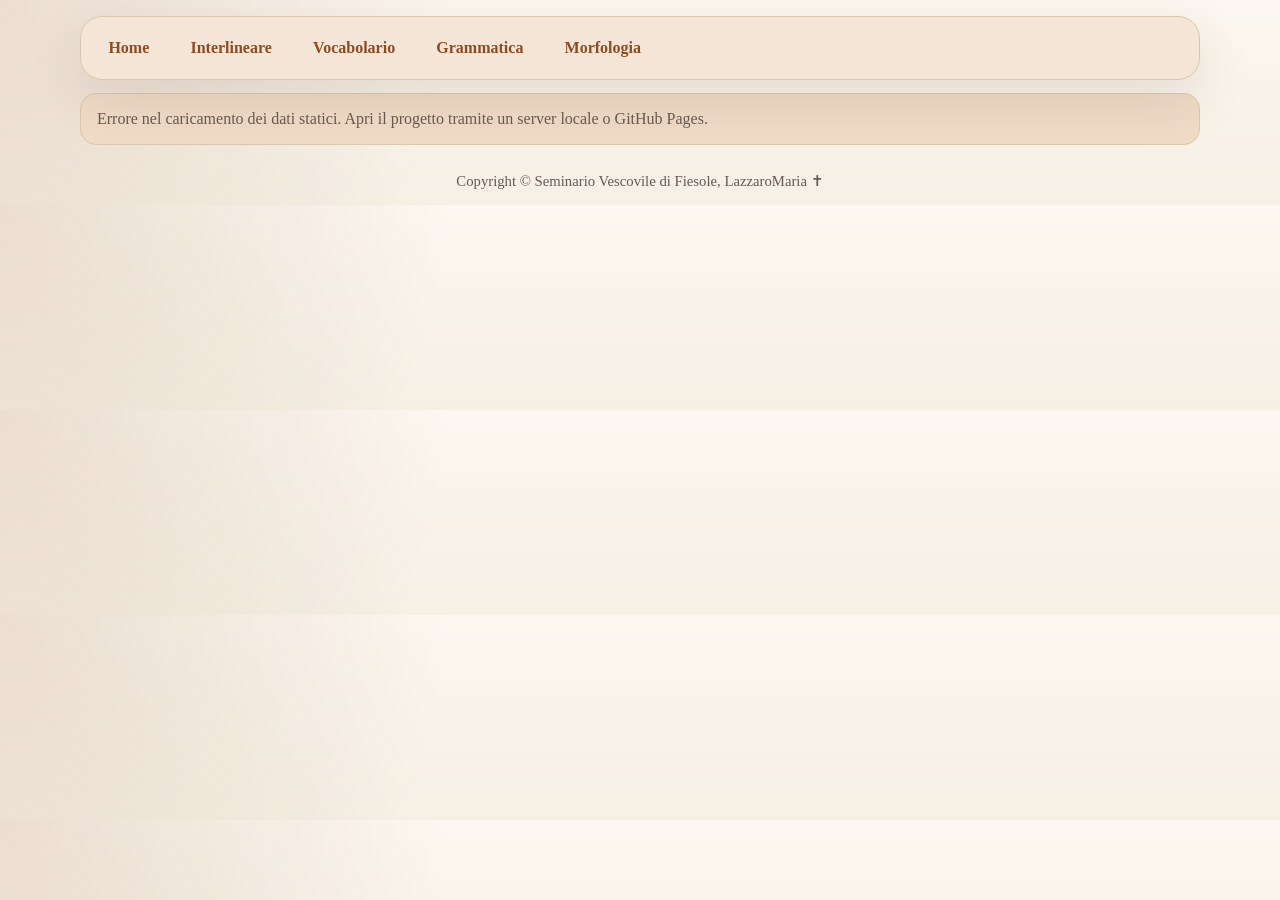
==== index.html @ 49d2a490 "add version01" ====
<!doctype html>
<html lang="it">
  <head>
    <meta charset="utf-8">
    <meta name="viewport" content="width=device-width, initial-scale=1">
    <title>Didaskalos</title>
    <meta
      name="description"
      content="Didaskalos: piattaforma web per studiare il greco koine del Nuovo Testamento con interlineare, vocabolario, grammatica e morfologia."
    >
    <link id="app-styles" rel="stylesheet" href="assets/css/styles.css">
  </head>
  <body>
    <header class="site-header">
      <nav class="main-nav">
        <a href="#home" data-route="home">Home</a>
        <a href="#interlinear" data-route="interlinear">Interlineare</a>
        <a href="#vocabulary" data-route="vocabulary">Vocabolario</a>
        <a href="#grammar" data-route="grammar">Grammatica</a>
        <a href="#morphology" data-route="morphology">Morfologia</a>
      </nav>
    </header>

    <main id="app">
      <section id="home-view" class="view active"></section>
      <section id="interlinear-view" class="view"></section>
      <section id="vocabulary-view" class="view"></section>
      <section id="grammar-view" class="view"></section>
      <section id="morphology-view" class="view"></section>
    </main>

    <footer class="site-footer">
      <p>Copyright &copy; Seminario Vescovile di Fiesole, LazzaroMaria &#10013;</p>
    </footer>

    <template id="home-template">
      <section class="hero">
        <div class="hero-copy hero-visual">
          <h1 class="project-name">Διδάσκαλος</h1>
          <p>
            Didaskalos unisce interlineare, vocabolario, grammatica e morfologia in uno spazio dedicato
            allo studio del greco del Nuovo Testamento, accessibile da ogni dispositivo.
          </p>
        </div>
        <article class="panel hero-card">
          <h2>Visione del progetto</h2>
          <ul>
            <li>Lettura guidata del Nuovo Testamento in greco con supporto immediato parola per parola</li>
            <li>Vocabolario biblico con accesso per lemma, forma e significato</li>
            <li>Grammatica essenziale collegata allo studio reale del testo</li>
            <li>Morfologia con paradigmi verificabili e riusabili in tutto il progetto</li>
            <li>Guida e strumenti per lo studio del koine, il greco del Nuovo Testamento, in un unico ambiente cross-platform</li>
          </ul>
        </article>
      </section>
      <section class="grid summary-grid" id="home-summary"></section>
    </template>

    <template id="interlinear-template">
      <section class="page-head">
        <p>Leggi il testo greco del Nuovo Testamento parola per parola e passa dalla lettura all’analisi della singola voce.</p>
      </section>
      <form class="toolbar" id="interlinear-form">
        <label>
          Libro
          <select id="book-select"></select>
        </label>
        <label>
          Capitolo
          <select id="chapter-select"></select>
        </label>
        <label>
          Versetto
          <select id="verse-select"></select>
        </label>
      </form>
      <section class="stack" id="interlinear-results"></section>
    </template>

    <template id="vocabulary-template">
      <section class="page-head">
        <p>Consulta lemmi, significati e note utili per orientarti nello studio del greco del Nuovo Testamento.</p>
      </section>
      <form class="toolbar" id="vocabulary-form">
        <label class="grow">
          Cerca
          <input id="vocabulary-search" type="search" placeholder="es. λογος, parola, amare">
        </label>
      </form>
      <section class="stack" id="vocabulary-results"></section>
    </template>

    <template id="grammar-template">
      <section class="page-head">
        <p>Raccoglie gli argomenti essenziali per accompagnare la lettura del koine in modo ordinato e progressivo.</p>
      </section>
      <section class="stack" id="grammar-results"></section>
    </template>

    <template id="morphology-template">
      <section class="page-head">
        <p>Esplora forme, paradigmi e categorie grammaticali del greco del Nuovo Testamento in uno spazio dedicato allo studio morfologico.</p>
      </section>
      <form class="toolbar" id="morphology-form">
        <label>
          Tipo
          <select id="morph-type">
            <option value="verb">Verbo</option>
            <option value="noun">Sostantivo</option>
            <option value="pronoun">Pronome</option>
          </select>
        </label>
        <label class="grow">
          Lemma
          <input id="morph-lemma" type="text" placeholder="es. λυω oppure λογος">
        </label>
      </form>
      <section id="morphology-result"></section>
    </template>

    <script type="module">
      let appVersion = "dev";
      try {
        const response = await fetch("assets/data/version.json", { cache: "no-store" });
        if (response.ok) {
          const payload = await response.json();
          appVersion = payload.version || appVersion;
        }
      } catch {
        // Se il file versione non e disponibile, il sito continua a funzionare.
      }

      window.__APP_VERSION__ = appVersion;
      document.querySelector("#app-styles").href = `assets/css/styles.css?v=${encodeURIComponent(appVersion)}`;
      await import(`./assets/js/app.js?v=${encodeURIComponent(appVersion)}`);
    </script>
  </body>
</html>
---- assets/css/styles.css ----
:root {
  --bg: #f5efe4;
  --paper: #fffaf3;
  --ink: #1f1a16;
  --muted: #66594f;
  --line: #dac8af;
  --accent: #8c4c23;
  --accent-soft: #f0dbc7;
  --shadow: 0 18px 54px rgba(77, 45, 21, 0.12);
}

* {
  box-sizing: border-box;
}

html {
  scroll-behavior: smooth;
}

body {
  margin: 0;
  color: var(--ink);
  font-family: Georgia, "Times New Roman", serif;
  background:
    radial-gradient(circle at top left, rgba(140, 76, 35, 0.15), transparent 28rem),
    linear-gradient(180deg, #fcf7f0 0%, var(--bg) 100%);
}

a {
  color: var(--accent);
  text-decoration: none;
}

button,
input,
select {
  font: inherit;
}

.site-header,
main {
  width: min(1120px, calc(100% - 2rem));
  margin: 0 auto;
}

.site-header {
  display: grid;
  gap: 1rem;
  padding: 1rem 0 0.8rem;
}

.main-nav {
  display: flex;
  gap: 0.55rem;
  flex-wrap: wrap;
  align-items: center;
  padding: 0.7rem;
  background: color-mix(in srgb, var(--accent-soft) 72%, white 28%);
  border: 1px solid var(--line);
  border-radius: 22px;
  box-shadow: var(--shadow);
  overflow-x: auto;
  overflow-y: hidden;
  scrollbar-width: none;
  -webkit-overflow-scrolling: touch;
}

.main-nav::-webkit-scrollbar {
  display: none;
}

.main-nav a {
  display: inline-flex;
  align-items: center;
  justify-content: center;
  min-height: 40px;
  padding: 0.65rem 0.95rem;
  border-radius: 999px;
  background: transparent;
  color: var(--accent);
  border: 1px solid transparent;
  transition: transform 140ms ease, box-shadow 140ms ease, background 140ms ease, border-color 140ms ease;
  line-height: 1;
  white-space: nowrap;
  font-weight: 600;
}

.main-nav a:hover,
.main-nav a:focus-visible {
  transform: translateY(-2px);
  background: rgba(140, 76, 35, 0.08);
  outline: none;
}

.main-nav a.active {
  font-weight: 700;
  background: var(--accent);
  color: #fff9f4;
  border-color: var(--accent);
  box-shadow: 0 10px 22px rgba(140, 76, 35, 0.18);
}

main {
  padding-bottom: 1.35rem;
}

.site-footer {
  width: min(1120px, calc(100% - 2rem));
  margin: 0.35rem auto 0.9rem;
  padding-top: 0;
}

.site-footer p {
  margin: 0;
  color: var(--muted);
  font-size: 0.92rem;
  text-align: center;
}

.view {
  display: none;
}

.view.active {
  display: block;
  animation: rise 220ms ease;
}

.hero,
.page-head,
.toolbar,
.grid,
.stack {
  margin-top: 1.15rem;
}

.hero {
  display: grid;
  grid-template-columns: minmax(0, 1fr) minmax(0, 1fr);
  gap: 1.15rem;
  align-items: stretch;
}

.hero > div {
  display: grid;
  align-content: start;
  gap: 0.95rem;
  min-width: 0;
}

.hero-visual {
  position: relative;
  overflow: hidden;
  min-height: 18rem;
  padding: 1.15rem 1.2rem 1.05rem;
  border-radius: 28px;
  box-shadow: 0 16px 34px rgba(77, 45, 21, 0.12);
  background: url("../graphics/bible1.png");
  background-size: cover;
  background-position: center;
  background-repeat: no-repeat;
  isolation: isolate;
}

.hero-visual::before {
  content: "";
  position: absolute;
  inset: 0;
  background:
    linear-gradient(180deg, rgba(245, 239, 228, 0.28), rgba(245, 239, 228, 0.4));
  z-index: 0;
  pointer-events: none;
}

.hero-visual > * {
  position: relative;
  z-index: 1;
}

.hero-copy {
  background: linear-gradient(180deg, rgba(255, 250, 243, 0.9), rgba(245, 235, 220, 0.82));
  border: 1px solid rgba(218, 200, 175, 0.92);
}

.eyebrow {
  display: inline-block;
  text-transform: uppercase;
  letter-spacing: 0.08em;
  font-size: 0.78rem;
  color: var(--accent);
}

.hero h1,
.page-head h1 {
  margin: 0.45rem 0 0.8rem;
  font-size: clamp(2rem, 5vw, 4rem);
  line-height: 1.02;
}

.hero h1.project-name {
  margin-top: 0;
  margin-bottom: 0;
  font-size: clamp(2.5rem, 6.2vw, 4.5rem);
  line-height: 0.95;
  color: #17120e;
  text-shadow: none;
}

.hero p,
.page-head p {
  color: var(--muted);
  font-size: 1.05rem;
  max-width: 45rem;
}

.page-head p {
  margin: 0;
  font-size: 1.14rem;
  line-height: 1.65;
  max-width: 52rem;
}

.hero .project-name + p {
  margin: 0;
  font-size: 1.12rem;
  max-width: 31rem;
  line-height: 1.45;
  color: #17120e;
  text-shadow: none;
}

.hero-actions {
  margin-top: 0.35rem;
}

.hero-card h2 {
  margin-bottom: 0.85rem;
}

.hero-card ul {
  margin: 0;
  padding-left: 1.15rem;
  display: grid;
  gap: 0.4rem;
  line-height: 1.35;
}

.panel {
  background: var(--paper);
  border: 1px solid var(--line);
  border-radius: 22px;
  padding: 1rem 1.1rem;
  box-shadow: var(--shadow);
}

.hero-card {
  align-self: stretch;
  min-width: 0;
  display: grid;
  align-content: start;
  background: linear-gradient(180deg, rgba(255, 250, 243, 0.96), rgba(241, 228, 207, 0.92));
  border-color: rgba(218, 200, 175, 0.96);
}

.hero-card h2 {
  margin-bottom: 0.65rem;
}

.summary-card {
  cursor: pointer;
  transition: transform 140ms ease, border-color 140ms ease, box-shadow 140ms ease;
  padding: 0.88rem 0.95rem;
}

.summary-card:hover,
.summary-card:focus-visible {
  transform: translateY(-3px);
  border-color: var(--accent);
  box-shadow: 0 20px 35px rgba(60, 44, 26, 0.12);
  outline: none;
}

.summary-stat {
  display: inline-block;
  margin-top: 0.5rem;
  color: var(--accent);
  font-size: 0.9rem;
  font-weight: 500;
}

.pagination-bar {
  display: flex;
  gap: 0.5rem;
  justify-content: center;
  align-items: center;
  flex-wrap: wrap;
  margin-top: 1.2rem;
}

.pagination-page,
.pagination-arrow {
  min-width: 42px;
  min-height: 42px;
  padding: 0.65rem 0.85rem;
  border-radius: 999px;
  border: 1px solid var(--line);
  background: #fffdfa;
  color: var(--accent);
  box-shadow: none;
}

.pagination-page.is-active {
  background: var(--accent);
  color: #fff9f4;
  border-color: var(--accent);
}

.pagination-page:disabled,
.pagination-arrow:disabled {
  opacity: 0.4;
  cursor: default;
}

.hero-actions,
.toolbar {
  display: flex;
  gap: 0.8rem;
  flex-wrap: wrap;
  align-items: end;
}

.button,
button {
  appearance: none;
  border: 0;
  border-radius: 999px;
  background: var(--accent);
  color: #fff9f4;
  padding: 0.85rem 1.15rem;
  cursor: pointer;
}

.button-secondary {
  background: transparent;
  color: var(--accent);
  border: 1px solid var(--accent);
}

.toolbar label {
  display: grid;
  gap: 0.35rem;
  color: var(--muted);
}

.toolbar .grow {
  flex: 1 1 18rem;
}

input,
select {
  width: 100%;
  padding: 0.85rem 1rem;
  border: 1px solid var(--line);
  border-radius: 14px;
  background: #fffdf9;
}

.grid {
  display: grid;
  gap: 1rem;
  grid-template-columns: repeat(auto-fit, minmax(220px, 1fr));
}

.stack {
  display: grid;
  gap: 1rem;
}

.summary-grid .panel h3,
.panel h2,
.panel h3 {
  margin-top: 0;
}

.summary-grid .panel h3 {
  margin-bottom: 0.45rem;
}

.summary-grid .panel p {
  margin: 0;
  line-height: 1.42;
}

.greek-line {
  font-size: 1.38rem;
  margin: 0.4rem 0 1rem;
}

.verse-italian {
  margin: -0.25rem 0 1rem;
  color: var(--muted);
  line-height: 1.5;
}

.token-grid {
  display: grid;
  gap: 0.75rem;
  grid-template-columns: repeat(auto-fit, minmax(150px, 1fr));
}

.token-card,
.form-row,
.micro-panel {
  background: #fffdfa;
  border: 1px solid var(--line);
  border-radius: 16px;
  padding: 0.85rem;
}

.token-card {
  color: var(--ink);
  cursor: pointer;
  transition: transform 140ms ease, border-color 140ms ease;
}

.token-card strong {
  display: block;
  color: var(--ink);
}

.token-card:hover {
  transform: translateY(-2px);
  border-color: var(--accent);
}

.token-card span,
.token-card small,
.form-row span,
.meta {
  display: block;
  color: var(--muted);
}

.token-card .pronunciation,
.word-pronunciation {
  color: var(--accent);
  font-style: italic;
}

.token-card .token-italian {
  color: var(--muted);
  margin-top: 0.2rem;
}

.lexicon-head {
  display: flex;
  justify-content: space-between;
  gap: 1rem;
  align-items: baseline;
}

.notice {
  color: var(--muted);
  background: var(--accent-soft);
  border: 1px solid var(--line);
  border-radius: 16px;
  padding: 1rem;
}

.word-layout {
  display: grid;
  gap: 1rem;
}

.paradigm-card {
  margin-top: 1rem;
  background: #fffdfa;
  border: 1px solid var(--line);
  border-radius: 18px;
  overflow: hidden;
  max-width: 780px;
  margin-inline: auto;
}

.paradigm-filters {
  display: flex;
  gap: 0.8rem;
  flex-wrap: wrap;
  align-items: end;
  margin-top: 1rem;
}

.paradigm-filters label {
  display: grid;
  gap: 0.35rem;
  color: var(--muted);
  min-width: 160px;
  flex: 1 1 180px;
}

.paradigm-header {
  padding: 0.95rem 1rem;
  background: var(--accent-soft);
  border-bottom: 1px solid var(--line);
}

.paradigm-header h4 {
  margin: 0;
  color: var(--ink);
}

.paradigm-subtitle {
  margin: 0.35rem 0 0;
  color: var(--muted);
}

.paradigm-list {
  display: grid;
}

.paradigm-row {
  display: grid;
  grid-template-columns: minmax(130px, 170px) minmax(120px, 1fr) minmax(120px, 1fr) minmax(180px, 1.2fr);
  gap: 1rem;
  padding: 0.9rem 1rem;
  border-bottom: 1px solid var(--line);
  align-items: start;
}

.paradigm-row:last-child {
  border-bottom: 0;
}

.paradigm-label {
  color: var(--muted);
}

.paradigm-greek {
  color: var(--ink);
  font-weight: 700;
}

.paradigm-pronunciation {
  color: var(--accent);
  font-style: italic;
}

.paradigm-meaning {
  color: var(--muted);
}

.word-hero h2 {
  margin-bottom: 0.35rem;
  font-size: clamp(2rem, 4vw, 3rem);
}

.word-hero p {
  margin: 0.35rem 0;
}

.stats-grid {
  display: grid;
  gap: 0.75rem;
  grid-template-columns: repeat(auto-fit, minmax(140px, 1fr));
  margin-top: 1rem;
}

.stat-card strong {
  display: block;
  margin-top: 0.2rem;
  font-size: 1.5rem;
}

.occurrence-details {
  margin-top: 1rem;
}

.occurrence-details summary {
  cursor: pointer;
  color: var(--accent);
  font-weight: 700;
}

.occurrence-stack {
  margin-top: 1rem;
}

.occurrence-greek {
  margin: 0.6rem 0 0.25rem;
  font-size: 1.08rem;
  color: var(--ink);
}

.occurrence-focus {
  font-weight: 700;
}

.occurrence-italian {
  margin: 0;
  color: var(--muted);
}

.verse-word-link {
  color: var(--accent);
  font-weight: 700;
  text-decoration: underline;
  text-underline-offset: 0.14em;
}

.occurrence-italian .verse-word-link {
  display: inline-block;
  margin-bottom: 0.35rem;
}

.occurrence-verse-text {
  display: block;
}

.pronoun-table-card + .pronoun-table-card {
  margin-top: 1rem;
}

.pronoun-table-card h5 {
  margin: 0 0 0.65rem;
  font-size: 1rem;
  color: var(--accent);
}

.pronoun-table {
  width: 100%;
  border-collapse: collapse;
  background: #fffdfa;
  border: 1px solid var(--line);
}

.pronoun-table th,
.pronoun-table td {
  padding: 0.7rem 0.8rem;
  border-bottom: 1px solid var(--line);
  border-right: 1px solid var(--line);
  text-align: left;
  vertical-align: top;
}

.pronoun-table th:last-child,
.pronoun-table td:last-child {
  border-right: 0;
}

.pronoun-table tbody tr:last-child th,
.pronoun-table tbody tr:last-child td {
  border-bottom: 0;
}

.pronoun-table thead th {
  background: var(--accent-soft);
}

.pronoun-table td .paradigm-pronunciation {
  display: block;
  margin-top: 0.2rem;
}

code {
  background: rgba(140, 76, 35, 0.08);
  border-radius: 8px;
  padding: 0.1rem 0.35rem;
}

@keyframes rise {
  from {
    opacity: 0;
    transform: translateY(6px);
  }

  to {
    opacity: 1;
    transform: translateY(0);
  }
}

@media (max-width: 780px) {
  .site-header,
  .hero {
    display: grid;
    grid-template-columns: 1fr;
    align-items: start;
  }

  .site-header {
    position: sticky;
    top: 0;
    z-index: 20;
    width: min(1120px, calc(100% - 0.8rem));
    padding: 0.45rem 0 0.35rem;
    backdrop-filter: blur(8px);
    -webkit-backdrop-filter: blur(8px);
  }

  .main-nav {
    display: grid;
    grid-template-columns: repeat(2, minmax(0, 1fr));
    gap: 0.42rem;
    padding: 0.42rem;
    border-radius: 18px;
    box-shadow: 0 10px 24px rgba(77, 45, 21, 0.12);
    overflow: visible;
  }

  .main-nav a {
    min-height: 40px;
    padding: 0.58rem 0.7rem;
    font-size: 0.93rem;
    width: 100%;
  }

  main {
    width: min(1120px, calc(100% - 0.95rem));
    padding-bottom: 0.8rem;
  }

  .hero {
    gap: 0.7rem;
  }

  .hero-visual,
  .hero-card {
    min-height: 0;
  }

  .hero-visual {
    padding: 0.95rem 0.9rem 0.85rem;
    min-height: 14.5rem;
    background-position: center;
  }

  .hero h1.project-name {
    font-size: clamp(2rem, 9vw, 3rem);
  }

  .hero .project-name + p {
    max-width: none;
    font-size: 0.98rem;
    line-height: 1.34;
  }

  .hero-card ul {
    gap: 0.24rem;
    padding-left: 1rem;
  }

  .hero-card,
  .hero-copy {
    padding: 0.9rem 0.95rem;
  }

  .summary-grid {
    grid-template-columns: 1fr;
    gap: 0.68rem;
  }

  .summary-card {
    padding: 0.75rem 0.82rem;
  }

  .summary-grid .panel h3 {
    margin-bottom: 0.3rem;
  }

  .summary-stat {
    margin-top: 0.35rem;
    font-size: 0.86rem;
  }

  .paradigm-row {
    grid-template-columns: 1fr;
    gap: 0.35rem;
  }

  .paradigm-greek,
  .paradigm-pronunciation,
  .paradigm-meaning {
    text-align: left;
  }

  .paradigm-filters {
    display: grid;
    grid-template-columns: 1fr;
  }

  .pronoun-table,
  .pronoun-table thead,
  .pronoun-table tbody,
  .pronoun-table tr,
  .pronoun-table th,
  .pronoun-table td {
    display: block;
  }

  .pronoun-table thead {
    display: none;
  }

  .pronoun-table tr {
    border-bottom: 1px solid var(--line);
  }

  .pronoun-table tbody tr:last-child {
    border-bottom: 0;
  }

  .pronoun-table th,
  .pronoun-table td {
    border-right: 0;
    border-bottom: 0;
    padding: 0.55rem 0.7rem;
  }
}
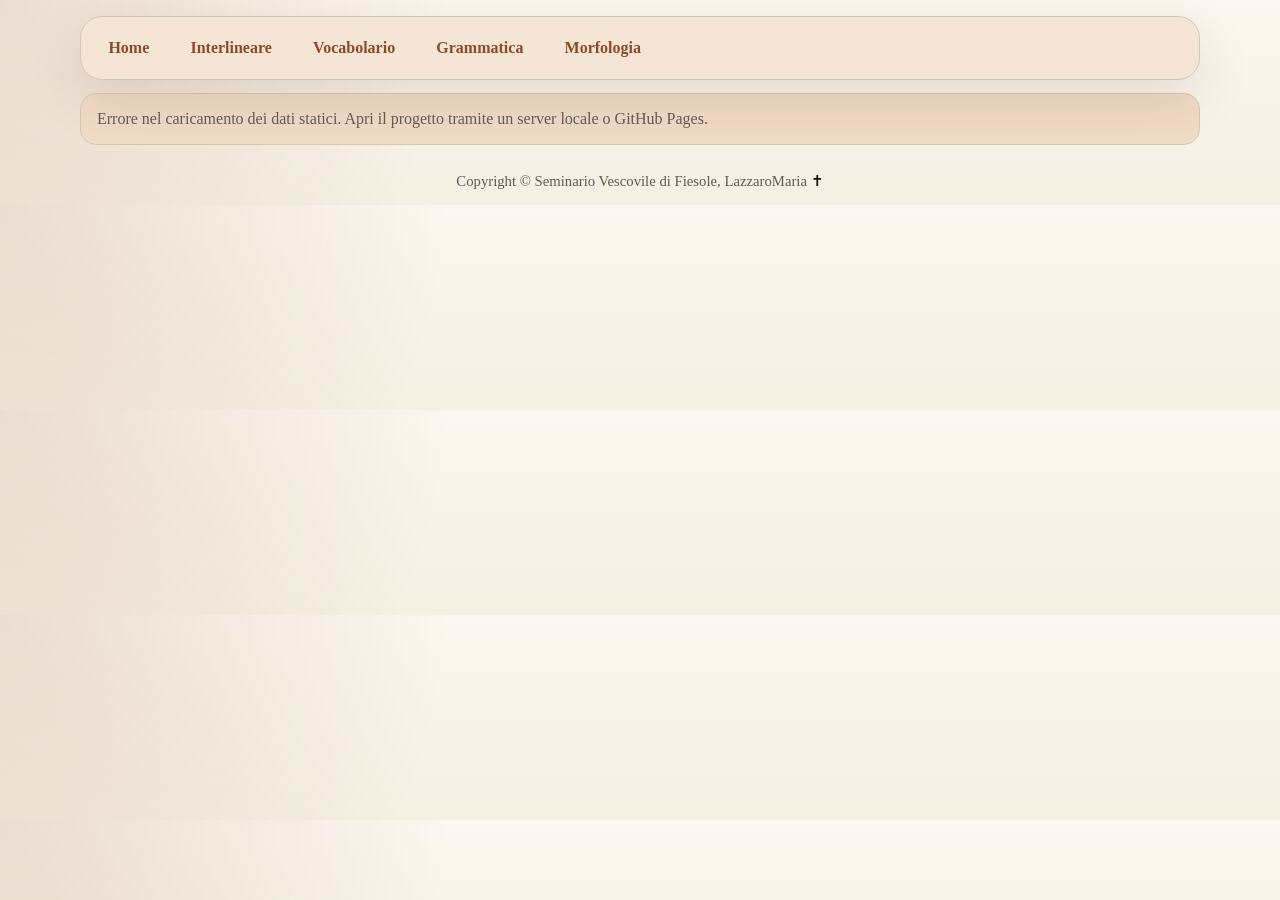
==== commit 410e66b4: "mobile06" ====
--- a/index.html
+++ b/index.html
@@ -1,6 +1,13 @@
 <!doctype html>
 <html lang="it">
   <head>
+    <!--
+      Pagina principale dell'app.
+      Qui vivono:
+      - la struttura fissa della shell del sito
+      - i template HTML delle viste renderizzate da app.js
+      - il bootstrap con versioning per evitare problemi di cache nel browser
+    -->
     <meta charset="utf-8">
     <meta name="viewport" content="width=device-width, initial-scale=1">
     <title>Didaskalos</title>
@@ -11,6 +18,7 @@
     <link id="app-styles" rel="stylesheet" href="assets/css/styles.css">
   </head>
   <body>
+    <!-- Navigazione globale condivisa tra tutte le viste principali del sito -->
     <header class="site-header">
       <nav class="main-nav">
         <a href="#home" data-route="home">Home</a>
@@ -21,6 +29,10 @@
       </nav>
     </header>
 
+    <!--
+      Contenitore delle viste.
+      app.js attiva una sola section per volta in base all'hash dell'URL.
+    -->
     <main id="app">
       <section id="home-view" class="view active"></section>
       <section id="interlinear-view" class="view"></section>
@@ -29,10 +41,12 @@
       <section id="morphology-view" class="view"></section>
     </main>
 
+    <!-- Footer semplice condiviso -->
     <footer class="site-footer">
-      <p>Copyright &copy; Seminario Vescovile di Fiesole, LazzaroMaria &#10013;</p>
+      <p>Copyright &copy; Seminario Vescovile di Fiesole, LazzaroMaria <span class="copyright-cross">&#10013;&#65038;</span></p>
     </footer>
 
+    <!-- Home: presentazione del progetto e accesso ai moduli principali -->
     <template id="home-template">
       <section class="hero">
         <div class="hero-copy hero-visual">
@@ -56,6 +70,7 @@
       <section class="grid summary-grid" id="home-summary"></section>
     </template>
 
+    <!-- Interlineare: filtri libro/capitolo/versetto e risultati -->
     <template id="interlinear-template">
       <section class="page-head">
         <p>Leggi il testo greco del Nuovo Testamento parola per parola e passa dalla lettura all’analisi della singola voce.</p>
@@ -77,6 +92,7 @@
       <section class="stack" id="interlinear-results"></section>
     </template>
 
+    <!-- Vocabolario: ricerca per lemma, forma o significato -->
     <template id="vocabulary-template">
       <section class="page-head">
         <p>Consulta lemmi, significati e note utili per orientarti nello studio del greco del Nuovo Testamento.</p>
@@ -90,6 +106,7 @@
       <section class="stack" id="vocabulary-results"></section>
     </template>
 
+    <!-- Grammatica: elenco di argomenti sintetici -->
     <template id="grammar-template">
       <section class="page-head">
         <p>Raccoglie gli argomenti essenziali per accompagnare la lettura del koine in modo ordinato e progressivo.</p>
@@ -97,6 +114,7 @@
       <section class="stack" id="grammar-results"></section>
     </template>
 
+    <!-- Morfologia: ricerca e scheda paradigmatica della parola -->
     <template id="morphology-template">
       <section class="page-head">
         <p>Esplora forme, paradigmi e categorie grammaticali del greco del Nuovo Testamento in uno spazio dedicato allo studio morfologico.</p>
@@ -118,6 +136,12 @@
       <section id="morphology-result"></section>
     </template>
 
+    <!--
+      Bootstrap frontend:
+      1. legge la versione del sito senza cache
+      2. ricarica CSS e JS con querystring ?v=...
+      3. forza il browser a usare la versione aggiornata dei file statici
+    -->
     <script type="module">
       let appVersion = "dev";
       try {
--- a/assets/css/styles.css
+++ b/assets/css/styles.css
@@ -1,4 +1,17 @@
+/*
+  Foglio di stile principale del progetto.
+  Organizzazione:
+  1. variabili globali del tema
+  2. layout generale
+  3. header / navigazione
+  4. hero e home
+  5. pannelli, toolbar e componenti riusabili
+  6. interlineare, vocabolario, word page e morfologia
+  7. adattamenti mobile
+*/
+
 :root {
+  /* Tavolozza generale del progetto */
   --bg: #f5efe4;
   --paper: #fffaf3;
   --ink: #1f1a16;
@@ -14,10 +27,12 @@
 }
 
 html {
+  /* Permette scorrimento piu dolce quando si cambia hash */
   scroll-behavior: smooth;
 }
 
 body {
+  /* Sfondo generale caldo, volutamente non piatto */
   margin: 0;
   color: var(--ink);
   font-family: Georgia, "Times New Roman", serif;
@@ -34,22 +49,26 @@
 button,
 input,
 select {
+  /* Uniforma i controlli nativi al font del progetto */
   font: inherit;
 }
 
 .site-header,
 main {
+  /* Larghezza massima comune per tenere il sito leggibile su schermi grandi */
   width: min(1120px, calc(100% - 2rem));
   margin: 0 auto;
 }
 
 .site-header {
+  /* Header leggero con una sola barra di navigazione */
   display: grid;
   gap: 1rem;
   padding: 1rem 0 0.8rem;
 }
 
 .main-nav {
+  /* Barra di navigazione desktop/tablet */
   display: flex;
   gap: 0.55rem;
   flex-wrap: wrap;
@@ -70,6 +89,7 @@
 }
 
 .main-nav a {
+  /* Le voci del menu sono pensate come pulsanti morbidi */
   display: inline-flex;
   align-items: center;
   justify-content: center;
@@ -105,6 +125,7 @@
 }
 
 .site-footer {
+  /* Footer volutamente discreto */
   width: min(1120px, calc(100% - 2rem));
   margin: 0.35rem auto 0.9rem;
   padding-top: 0;
@@ -117,7 +138,14 @@
   text-align: center;
 }
 
+.copyright-cross {
+  color: #17120e;
+  font-family: Georgia, "Times New Roman", serif;
+  font-variant-emoji: text;
+}
+
 .view {
+  /* La SPA mostra una sola vista alla volta */
   display: none;
 }
 
@@ -131,10 +159,12 @@
 .toolbar,
 .grid,
 .stack {
+  /* Respiro comune tra i blocchi */
   margin-top: 1.15rem;
 }
 
 .hero {
+  /* Home: due colonne principali */
   display: grid;
   grid-template-columns: minmax(0, 1fr) minmax(0, 1fr);
   gap: 1.15rem;
@@ -149,6 +179,7 @@
 }
 
 .hero-visual {
+  /* Blocco visuale principale della home */
   position: relative;
   overflow: hidden;
   min-height: 18rem;
@@ -163,6 +194,7 @@
 }
 
 .hero-visual::before {
+  /* Velatura per integrare la foto nel tema del sito */
   content: "";
   position: absolute;
   inset: 0;
@@ -178,6 +210,7 @@
 }
 
 .hero-copy {
+  /* Box descrittivo sopra l'immagine hero */
   background: linear-gradient(180deg, rgba(255, 250, 243, 0.9), rgba(245, 235, 220, 0.82));
   border: 1px solid rgba(218, 200, 175, 0.92);
 }
@@ -246,6 +279,7 @@
 }
 
 .panel {
+  /* Card/pannello standard riusabile in tutto il progetto */
   background: var(--paper);
   border: 1px solid var(--line);
   border-radius: 22px;
@@ -267,6 +301,7 @@
 }
 
 .summary-card {
+  /* Card cliccabili della home */
   cursor: pointer;
   transition: transform 140ms ease, border-color 140ms ease, box-shadow 140ms ease;
   padding: 0.88rem 0.95rem;
@@ -289,6 +324,7 @@
 }
 
 .pagination-bar {
+  /* Navigazione paginata del vocabolario */
   display: flex;
   gap: 0.5rem;
   justify-content: center;
@@ -347,6 +383,7 @@
 }
 
 .toolbar label {
+  /* Ogni filtro/input della toolbar e autoetichettato */
   display: grid;
   gap: 0.35rem;
   color: var(--muted);
@@ -366,12 +403,14 @@
 }
 
 .grid {
+  /* Griglia riusabile per card o box paralleli */
   display: grid;
   gap: 1rem;
   grid-template-columns: repeat(auto-fit, minmax(220px, 1fr));
 }
 
 .stack {
+  /* Colonna verticale semplice per blocchi in sequenza */
   display: grid;
   gap: 1rem;
 }
@@ -392,17 +431,20 @@
 }
 
 .greek-line {
+  /* Riga principale del versetto greco nell'interlineare */
   font-size: 1.38rem;
   margin: 0.4rem 0 1rem;
 }
 
 .verse-italian {
+  /* Riga del versetto italiano completo sotto il greco */
   margin: -0.25rem 0 1rem;
   color: var(--muted);
   line-height: 1.5;
 }
 
 .token-grid {
+  /* Griglia dei quadrini parola per parola */
   display: grid;
   gap: 0.75rem;
   grid-template-columns: repeat(auto-fit, minmax(150px, 1fr));
@@ -418,6 +460,7 @@
 }
 
 .token-card {
+  /* Quadrino di una singola parola nell'interlineare */
   color: var(--ink);
   cursor: pointer;
   transition: transform 140ms ease, border-color 140ms ease;
@@ -460,6 +503,7 @@
 }
 
 .notice {
+  /* Box di messaggio informativo o di fallback */
   color: var(--muted);
   background: var(--accent-soft);
   border: 1px solid var(--line);
@@ -473,6 +517,7 @@
 }
 
 .paradigm-card {
+  /* Scheda generale per paradigmi verbali, nominali e pronominali */
   margin-top: 1rem;
   background: #fffdfa;
   border: 1px solid var(--line);
@@ -483,6 +528,7 @@
 }
 
 .paradigm-filters {
+  /* Menu di filtro per modo/tempo/voce */
   display: flex;
   gap: 0.8rem;
   flex-wrap: wrap;
@@ -519,6 +565,7 @@
 }
 
 .paradigm-row {
+  /* Riga di una forma nel paradigma */
   display: grid;
   grid-template-columns: minmax(130px, 170px) minmax(120px, 1fr) minmax(120px, 1fr) minmax(180px, 1.2fr);
   gap: 1rem;
@@ -559,6 +606,7 @@
 }
 
 .stats-grid {
+  /* Piccole statistiche nelle pagine di dettaglio */
   display: grid;
   gap: 0.75rem;
   grid-template-columns: repeat(auto-fit, minmax(140px, 1fr));
@@ -576,6 +624,7 @@
 }
 
 .occurrence-details summary {
+  /* Trigger per espandere le occorrenze della parola */
   cursor: pointer;
   color: var(--accent);
   font-weight: 700;
@@ -627,6 +676,7 @@
 }
 
 .pronoun-table {
+  /* Tabella speciale per i casi del pronome */
   width: 100%;
   border-collapse: collapse;
   background: #fffdfa;
@@ -662,6 +712,7 @@
 }
 
 code {
+  /* Stile minimo per piccoli frammenti inline */
   background: rgba(140, 76, 35, 0.08);
   border-radius: 8px;
   padding: 0.1rem 0.35rem;
@@ -680,6 +731,13 @@
 }
 
 @media (max-width: 780px) {
+  /*
+    Versione mobile:
+    - header sticky
+    - menu leggero a tabs, non a pulsanti
+    - hero e card piu compatte
+    - tabelle trasformate in layout verticali
+  */
   .site-header,
   .hero {
     display: grid;
@@ -691,27 +749,52 @@
     position: sticky;
     top: 0;
     z-index: 20;
-    width: min(1120px, calc(100% - 0.8rem));
-    padding: 0.45rem 0 0.35rem;
+    width: min(1120px, calc(100% - 0.45rem));
+    padding: 0.2rem 0 0.16rem;
     backdrop-filter: blur(8px);
     -webkit-backdrop-filter: blur(8px);
   }
 
   .main-nav {
-    display: grid;
-    grid-template-columns: repeat(2, minmax(0, 1fr));
-    gap: 0.42rem;
-    padding: 0.42rem;
-    border-radius: 18px;
-    box-shadow: 0 10px 24px rgba(77, 45, 21, 0.12);
-    overflow: visible;
+    display: flex;
+    flex-wrap: nowrap;
+    gap: 0.15rem;
+    padding: 0 0.1rem 0.12rem;
+    border-radius: 0;
+    border: 0;
+    box-shadow: none;
+    background: transparent;
+    overflow-x: auto;
+    overflow-y: hidden;
+    -webkit-overflow-scrolling: touch;
   }
 
   .main-nav a {
-    min-height: 40px;
-    padding: 0.58rem 0.7rem;
-    font-size: 0.93rem;
-    width: 100%;
+    min-height: 0;
+    padding: 0.5rem 0.72rem 0.6rem;
+    font-size: 0.88rem;
+    line-height: 1.1;
+    border-radius: 0;
+    border: 0;
+    border-bottom: 2px solid transparent;
+    background: transparent;
+    color: var(--muted);
+    box-shadow: none;
+    flex: 0 0 auto;
+  }
+
+  .main-nav a:hover,
+  .main-nav a:focus-visible {
+    transform: none;
+    background: transparent;
+    color: var(--accent);
+  }
+
+  .main-nav a.active {
+    background: transparent;
+    color: var(--accent);
+    border-color: var(--accent);
+    box-shadow: none;
   }
 
   main {
@@ -728,20 +811,65 @@
     min-height: 0;
   }
 
+  .hero-card {
+    display: none;
+  }
+
   .hero-visual {
     padding: 0.95rem 0.9rem 0.85rem;
-    min-height: 14.5rem;
+    min-height: 10.5rem;
+    width: 100%;
     background-position: center;
+    display: flex;
+    align-items: center;
+    justify-content: center;
+    text-align: center;
+  }
+
+  .hero-visual::before {
+    background:
+      linear-gradient(180deg, rgba(245, 239, 228, 0.56), rgba(245, 239, 228, 0.62));
+  }
+
+  .hero-copy.hero-visual {
+    display: grid;
+    place-items: center;
+    align-content: center;
+    min-height: 10.5rem;
+    padding: 0.9rem;
+    background:
+      url("../graphics/bible1.png");
+    background-size: cover;
+    background-position: center;
+    background-repeat: no-repeat;
+    border-color: rgba(218, 200, 175, 0.78);
   }
 
   .hero h1.project-name {
     font-size: clamp(2rem, 9vw, 3rem);
+    margin: 0;
+  }
+
+  .hero-copy.hero-visual .project-name {
+    align-self: center;
+    justify-self: center;
+    width: 100%;
+    text-align: center;
+  }
+
+  .hero-copy {
+    display: flex;
+    width: 100%;
+    min-height: 10.5rem;
+    padding: 0.95rem 0.9rem 0.85rem;
+    justify-items: center;
+    align-content: center;
+    justify-content: center;
+    align-items: center;
   }
 
   .hero .project-name + p {
-    max-width: none;
-    font-size: 0.98rem;
-    line-height: 1.34;
+    display: none;
   }
 
   .hero-card ul {
@@ -755,21 +883,62 @@
   }
 
   .summary-grid {
-    grid-template-columns: 1fr;
+    grid-template-columns: repeat(2, minmax(0, 1fr));
     gap: 0.68rem;
+    align-items: stretch;
   }
 
   .summary-card {
-    padding: 0.75rem 0.82rem;
+    display: flex;
+    flex-direction: column;
+    justify-content: space-between;
+    height: 100%;
+    padding: 0.82rem 0.82rem 0.78rem;
+    min-height: 100%;
+    background:
+      linear-gradient(180deg, rgba(255, 250, 243, 0.98), rgba(240, 219, 199, 0.92));
+    border-color: rgba(184, 139, 102, 0.46);
+    box-shadow:
+      0 14px 22px rgba(77, 45, 21, 0.12),
+      0 3px 0 rgba(188, 155, 124, 0.55),
+      inset 0 1px 0 rgba(255, 255, 255, 0.7);
   }
 
   .summary-grid .panel h3 {
     margin-bottom: 0.3rem;
+    font-size: 1rem;
+    color: var(--accent);
   }
 
   .summary-stat {
     margin-top: 0.35rem;
     font-size: 0.86rem;
+  }
+
+  .summary-grid .panel p {
+    font-size: 0.95rem;
+    line-height: 1.35;
+  }
+
+  .summary-card:nth-child(1) {
+    background:
+      radial-gradient(circle at top right, rgba(140, 76, 35, 0.18), transparent 9rem),
+      linear-gradient(180deg, rgba(255, 250, 243, 0.98), rgba(240, 219, 199, 0.92));
+  }
+
+  .summary-card:nth-child(2) {
+    transform: none;
+  }
+
+  .summary-card:nth-child(3) {
+    transform: none;
+  }
+
+  .summary-card:nth-child(4) {
+    background:
+      radial-gradient(circle at bottom left, rgba(140, 76, 35, 0.16), transparent 9rem),
+      linear-gradient(180deg, rgba(255, 250, 243, 0.98), rgba(240, 219, 199, 0.92));
+    transform: none;
   }
 
   .paradigm-row {
@@ -816,3 +985,47 @@
     padding: 0.55rem 0.7rem;
   }
 }
+
+@media (max-width: 420px) {
+  /*
+    Su schermi molto stretti:
+    - il menu resta a tabs orizzontali
+    - la griglia home torna a una colonna per non schiacciare troppo le card
+  */
+  .main-nav {
+    gap: 0.1rem;
+    padding: 0 0.06rem 0.1rem;
+  }
+
+  .main-nav a {
+    padding: 0.46rem 0.56rem 0.56rem;
+    font-size: 0.8rem;
+  }
+
+  .summary-grid {
+    grid-template-columns: repeat(2, minmax(0, 1fr));
+    gap: 0.52rem;
+    align-items: stretch;
+  }
+
+  .summary-card {
+    display: flex;
+    flex-direction: column;
+    justify-content: space-between;
+    height: 100%;
+    padding: 0.74rem 0.72rem 0.7rem;
+  }
+
+  .summary-grid .panel h3 {
+    font-size: 0.95rem;
+  }
+
+  .summary-grid .panel p {
+    font-size: 0.88rem;
+    line-height: 1.28;
+  }
+
+  .summary-stat {
+    font-size: 0.8rem;
+  }
+}
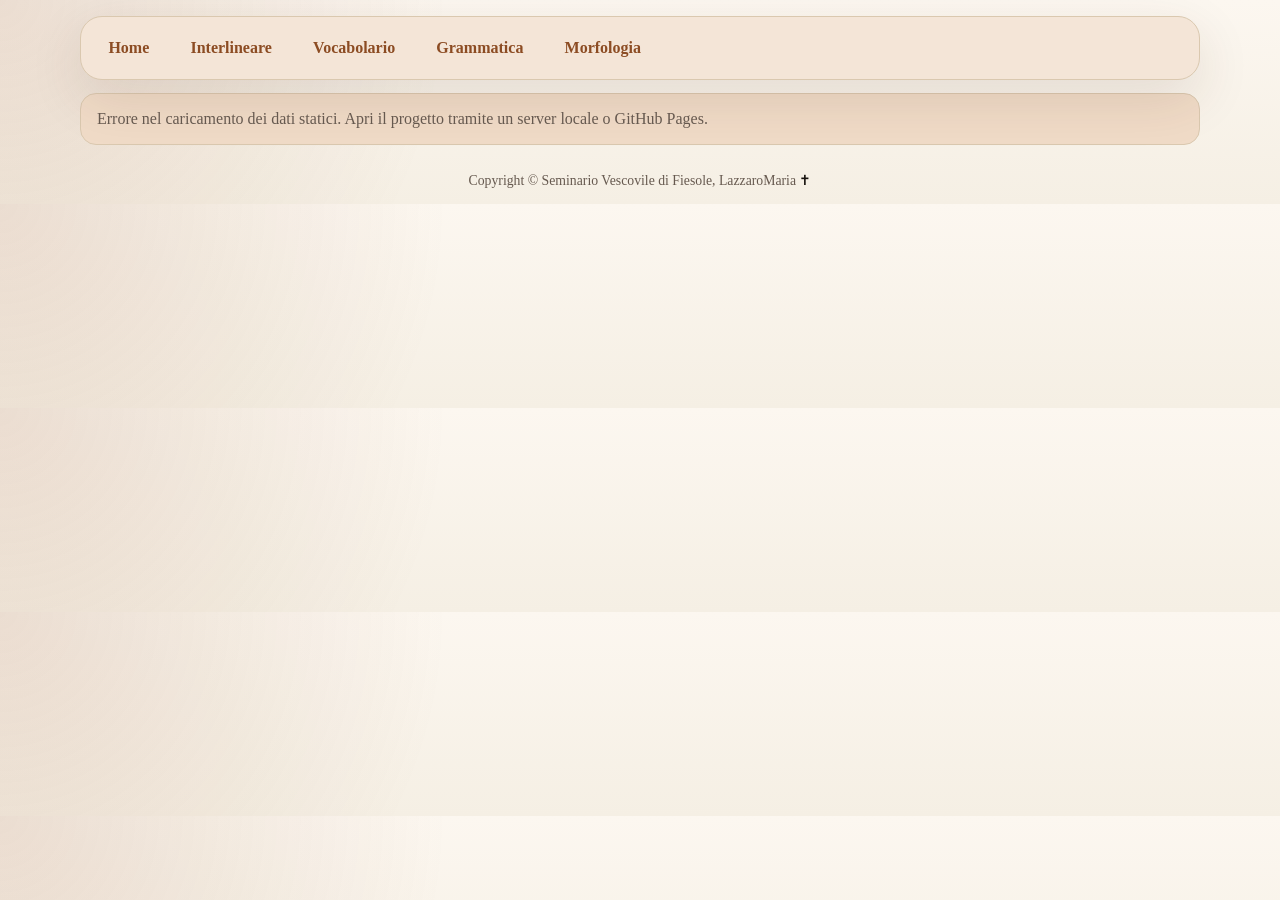
==== commit 1c24a574: "mobile09" ====
--- a/index.html
+++ b/index.html
@@ -114,20 +114,16 @@
       <section class="stack" id="grammar-results"></section>
     </template>
 
-    <!-- Morfologia: ricerca e scheda paradigmatica della parola -->
+    <!--
+      Morfologia: ricerca e scheda paradigmatica della parola.
+      Il tipo grammaticale non viene piu chiesto all'utente:
+      la pagina lo riconosce automaticamente dal lessico e dai dataset locali.
+    -->
     <template id="morphology-template">
       <section class="page-head">
         <p>Esplora forme, paradigmi e categorie grammaticali del greco del Nuovo Testamento in uno spazio dedicato allo studio morfologico.</p>
       </section>
       <form class="toolbar" id="morphology-form">
-        <label>
-          Tipo
-          <select id="morph-type">
-            <option value="verb">Verbo</option>
-            <option value="noun">Sostantivo</option>
-            <option value="pronoun">Pronome</option>
-          </select>
-        </label>
         <label class="grow">
           Lemma
           <input id="morph-lemma" type="text" placeholder="es. λυω oppure λογος">
--- a/assets/css/styles.css
+++ b/assets/css/styles.css
@@ -134,7 +134,7 @@
 .site-footer p {
   margin: 0;
   color: var(--muted);
-  font-size: 0.92rem;
+  font-size: 0.86rem;
   text-align: center;
 }
 
@@ -943,18 +943,88 @@
 
   .paradigm-row {
     grid-template-columns: 1fr;
-    gap: 0.35rem;
-  }
-
+    gap: 0;
+    padding: 0.34rem 0.38rem;
+    background: linear-gradient(180deg, rgba(255, 250, 243, 0.98), rgba(244, 234, 219, 0.94));
+    border-radius: 14px;
+  }
+
+  .paradigm-label,
   .paradigm-greek,
   .paradigm-pronunciation,
   .paradigm-meaning {
+    display: block;
+    width: 100%;
     text-align: left;
+    padding: 0.42rem 0.5rem;
+  }
+
+  .paradigm-row > * + * {
+    border-top: 1px solid rgba(218, 200, 175, 0.9);
+  }
+
+  .paradigm-label {
+    font-size: 0.92rem;
+    font-weight: 700;
+    color: var(--accent);
+    background: rgba(240, 219, 199, 0.42);
+    border-radius: 10px 10px 0 0;
+  }
+
+  .paradigm-greek {
+    font-size: 1.08rem;
+    line-height: 1.2;
+  }
+
+  .paradigm-pronunciation {
+    font-size: 0.92rem;
+  }
+
+  .paradigm-meaning {
+    background: rgba(255, 255, 255, 0.26);
+    border-radius: 0 0 10px 10px;
+  }
+
+  /*
+    Nella pagina Morfologia le schede mobili usano un allineamento centrale
+    per rendere piu leggibili i quattro blocchi interni della singola forma.
+  */
+  #morphology-result .paradigm-card,
+  #morphology-result .paradigm-header,
+  #morphology-result .paradigm-subtitle,
+  #morphology-result .paradigm-list,
+  #morphology-result .paradigm-row {
+    text-align: center;
+  }
+
+  #morphology-result .paradigm-header {
+    justify-items: center;
+  }
+
+  #morphology-result .paradigm-label,
+  #morphology-result .paradigm-greek,
+  #morphology-result .paradigm-pronunciation,
+  #morphology-result .paradigm-meaning {
+    text-align: center;
+    justify-self: center;
   }
 
   .paradigm-filters {
     display: grid;
-    grid-template-columns: 1fr;
+    grid-template-columns: repeat(3, minmax(0, 1fr));
+    gap: 0.42rem;
+    align-items: start;
+  }
+
+  .paradigm-filters label {
+    min-width: 0;
+    flex: 0 0 auto;
+    font-size: 0.84rem;
+  }
+
+  .paradigm-filters select {
+    padding: 0.68rem 0.62rem;
+    font-size: 0.88rem;
   }
 
   .pronoun-table,
@@ -1008,6 +1078,35 @@
     align-items: stretch;
   }
 
+  .paradigm-filters {
+    grid-template-columns: repeat(3, minmax(0, 1fr));
+    gap: 0.28rem;
+  }
+
+  .paradigm-filters label {
+    font-size: 0.76rem;
+  }
+
+  .paradigm-filters select {
+    padding: 0.58rem 0.48rem;
+    font-size: 0.8rem;
+  }
+
+  .paradigm-row {
+    padding: 0.28rem 0.3rem;
+  }
+
+  .paradigm-label,
+  .paradigm-greek,
+  .paradigm-pronunciation,
+  .paradigm-meaning {
+    padding: 0.36rem 0.4rem;
+  }
+
+  .paradigm-greek {
+    font-size: 1rem;
+  }
+
   .summary-card {
     display: flex;
     flex-direction: column;
@@ -1028,4 +1127,8 @@
   .summary-stat {
     font-size: 0.8rem;
   }
-}
+
+  .site-footer p {
+    font-size: 0.74rem;
+  }
+}
